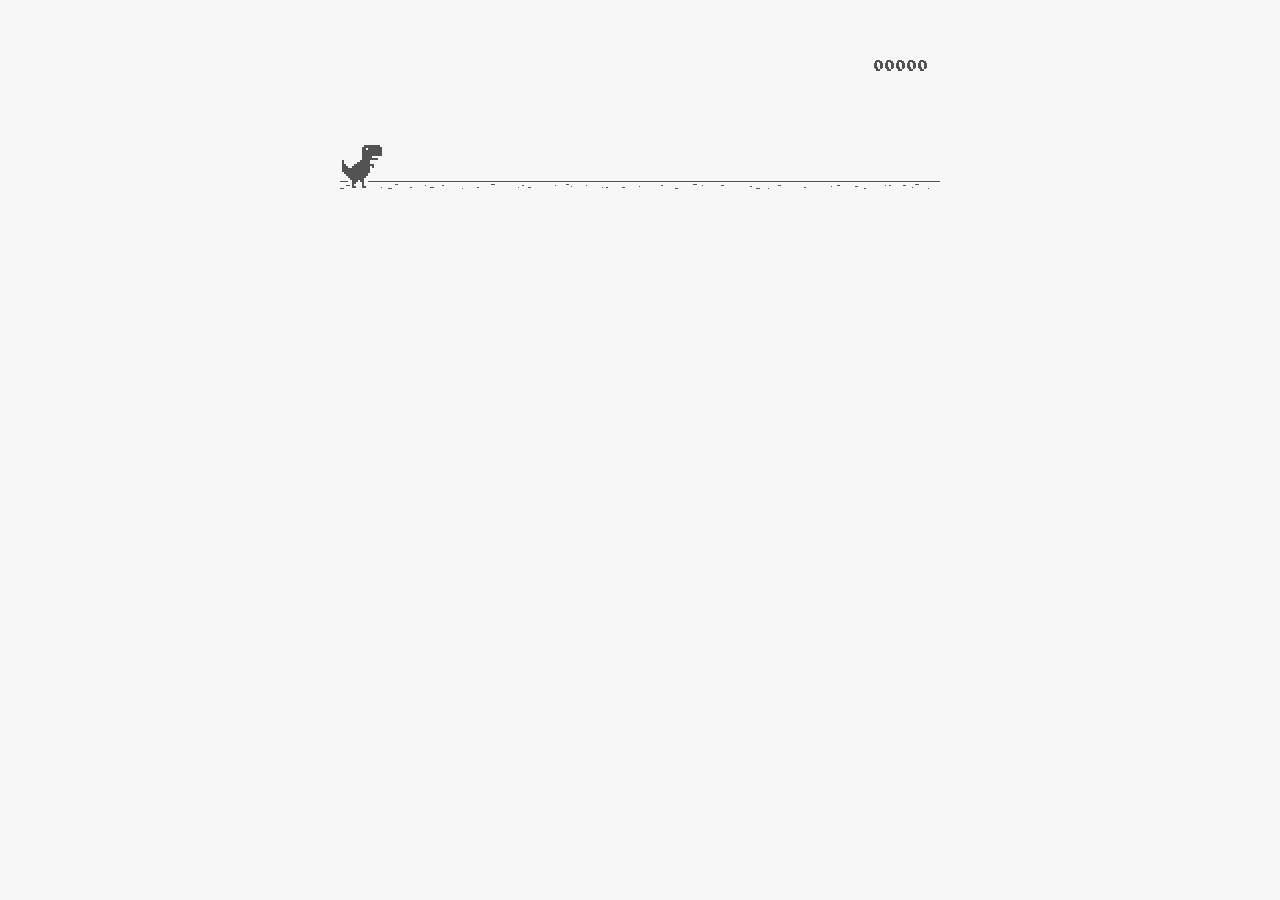
==== dino.html @ 9aa6f3ef "added dino" ====
<html>

<head>
    <title>T-Rex Game</title>
    <!--script type="text/javascript" src="a.js"></script-->
    <script type="text/javascript">
        function hideClass(name) {
            var myClasses = document.querySelectorAll(name),
                i = 0,
                l = myClasses.length;

            for (i; i < l; i++) {
                myClasses[i].style.display = 'none';
            }
        }
        // Copyright (c) 2014 The Chromium Authors. All rights reserved.
        // Use of this source code is governed by a BSD-style license that can be
        // found in the LICENSE file.
        (function () {
            'use strict';
            /**
            * T-Rex runner.
            * @param {string} outerContainerId Outer containing element id.
            * @param {object} opt_config
            * @constructor
            * @export
            */
            function Runner(outerContainerId, opt_config) {
                // Singleton
                if (Runner.instance_) {
                    return Runner.instance_;
                }
                Runner.instance_ = this;
                this.outerContainerEl = document.querySelector(outerContainerId);
                this.containerEl = null;
                this.detailsButton = this.outerContainerEl.querySelector('#details-button');
                this.config = opt_config || Runner.config;
                this.dimensions = Runner.defaultDimensions;
                this.canvas = null;
                this.canvasCtx = null;
                this.tRex = null;
                this.distanceMeter = null;
                this.distanceRan = 0;
                this.highestScore = 0;
                this.time = 0;
                this.runningTime = 0;
                this.msPerFrame = 1000 / FPS;
                this.currentSpeed = this.config.SPEED;
                this.obstacles = [];
                this.started = false;
                this.activated = false;
                this.crashed = false;
                this.paused = false;
                this.resizeTimerId_ = null;
                this.playCount = 0;
                // Sound FX.
                this.audioBuffer = null;
                this.soundFx = {};
                // Global web audio context for playing sounds.
                this.audioContext = null;
                // Images.
                this.images = {};
                this.imagesLoaded = 0;
                this.loadImages();
            }
            window['Runner'] = Runner;
            /**
            * Default game width.
            * @const
            */
            var DEFAULT_WIDTH = 600;
            /**
            * Frames per second.
            * @const
            */
            var FPS = 60;
            /** @const */
            var IS_HIDPI = window.devicePixelRatio > 1;
            /** @const */
            var IS_IOS =
                window.navigator.userAgent.indexOf('UIWebViewForStaticFileContent') > -1;
            /** @const */
            var IS_MOBILE = window.navigator.userAgent.indexOf('Mobi') > -1 || IS_IOS;
            /** @const */
            var IS_TOUCH_ENABLED = 'ontouchstart' in window;
            /**
            * Default game configuration.
            * @enum {number}
            */
            Runner.config = {
                ACCELERATION: 0.001,
                BG_CLOUD_SPEED: 0.2,
                BOTTOM_PAD: 10,
                CLEAR_TIME: 3000,
                CLOUD_FREQUENCY: 0.5,
                GAMEOVER_CLEAR_TIME: 750,
                GAP_COEFFICIENT: 0.6,
                GRAVITY: 0.6,
                INITIAL_JUMP_VELOCITY: 12,
                MAX_CLOUDS: 6,
                MAX_OBSTACLE_LENGTH: 3,
                MAX_SPEED: 12,
                MIN_JUMP_HEIGHT: 35,
                MOBILE_SPEED_COEFFICIENT: 1.2,
                RESOURCE_TEMPLATE_ID: 'audio-resources',
                SPEED: 6,
                SPEED_DROP_COEFFICIENT: 3
            };
            /**
            * Default dimensions.
            * @enum {string}
            */
            Runner.defaultDimensions = {
                WIDTH: DEFAULT_WIDTH,
                HEIGHT: 150
            };
            /**
            * CSS class names.
            * @enum {string}
            */
            Runner.classes = {
                CANVAS: 'runner-canvas',
                CONTAINER: 'runner-container',
                CRASHED: 'crashed',
                ICON: 'icon-offline',
                TOUCH_CONTROLLER: 'controller'
            };
            /**
            * Image source urls.
            * @enum {array.<object>}
            */
            Runner.imageSources = {
                LDPI: [
                    { name: 'CACTUS_LARGE', id: '1x-obstacle-large' },
                    { name: 'CACTUS_SMALL', id: '1x-obstacle-small' },
                    { name: 'CLOUD', id: '1x-cloud' },
                    { name: 'HORIZON', id: '1x-horizon' },
                    { name: 'RESTART', id: '1x-restart' },
                    { name: 'TEXT_SPRITE', id: '1x-text' },
                    { name: 'TREX', id: '1x-trex' }
                ],
                HDPI: [
                    { name: 'CACTUS_LARGE', id: '2x-obstacle-large' },
                    { name: 'CACTUS_SMALL', id: '2x-obstacle-small' },
                    { name: 'CLOUD', id: '2x-cloud' },
                    { name: 'HORIZON', id: '2x-horizon' },
                    { name: 'RESTART', id: '2x-restart' },
                    { name: 'TEXT_SPRITE', id: '2x-text' },
                    { name: 'TREX', id: '2x-trex' }
                ]
            };
            /**
            * Sound FX. Reference to the ID of the audio tag on interstitial page.
            * @enum {string}
            */
            Runner.sounds = {
                BUTTON_PRESS: 'offline-sound-press',
                HIT: 'offline-sound-hit',
                SCORE: 'offline-sound-reached'
            };
            /**
            * Key code mapping.
            * @enum {object}
            */
            Runner.keycodes = {
                JUMP: { '38': 1, '32': 1 }, // Up, spacebar
                DUCK: { '40': 1 }, // Down
                RESTART: { '13': 1 } // Enter
            };
            /**
            * Runner event names.
            * @enum {string}
            */
            Runner.events = {
                ANIM_END: 'webkitAnimationEnd',
                CLICK: 'click',
                KEYDOWN: 'keydown',
                KEYUP: 'keyup',
                MOUSEDOWN: 'mousedown',
                MOUSEUP: 'mouseup',
                RESIZE: 'resize',
                TOUCHEND: 'touchend',
                TOUCHSTART: 'touchstart',
                VISIBILITY: 'visibilitychange',
                BLUR: 'blur',
                FOCUS: 'focus',
                LOAD: 'load'
            };
            Runner.prototype = {
                /**
                * Setting individual settings for debugging.
                * @param {string} setting
                * @param {*} value
                */
                updateConfigSetting: function (setting, value) {
                    if (setting in this.config && value != undefined) {
                        this.config[setting] = value;
                        switch (setting) {
                            case 'GRAVITY':
                            case 'MIN_JUMP_HEIGHT':
                            case 'SPEED_DROP_COEFFICIENT':
                                this.tRex.config[setting] = value;
                                break;
                            case 'INITIAL_JUMP_VELOCITY':
                                this.tRex.setJumpVelocity(value);
                                break;
                            case 'SPEED':
                                this.setSpeed(value);
                                break;
                        }
                    }
                },
                /**
                * Load and cache the image assets from the page.
                */
                loadImages: function () {
                    var imageSources = IS_HIDPI ? Runner.imageSources.HDPI :
                        Runner.imageSources.LDPI;
                    var numImages = imageSources.length;
                    for (var i = numImages - 1; i >= 0; i--) {
                        var imgSource = imageSources[i];
                        this.images[imgSource.name] = document.getElementById(imgSource.id);
                    }
                    this.init();
                },
                /**
                * Load and decode base 64 encoded sounds.
                */
                loadSounds: function () {
                    if (!IS_IOS) {
                        this.audioContext = new AudioContext();
                        var resourceTemplate =
                            document.getElementById(this.config.RESOURCE_TEMPLATE_ID).content;
                        for (var sound in Runner.sounds) {
                            var soundSrc =
                                resourceTemplate.getElementById(Runner.sounds[sound]).src;
                            soundSrc = soundSrc.substr(soundSrc.indexOf(',') + 1);
                            var buffer = decodeBase64ToArrayBuffer(soundSrc);
                            // Async, so no guarantee of order in array.
                            this.audioContext.decodeAudioData(buffer, function (index, audioData) {
                                this.soundFx[index] = audioData;
                            }.bind(this, sound));
                        }
                    }
                },
                /**
                * Sets the game speed. Adjust the speed accordingly if on a smaller screen.
                * @param {number} opt_speed
                */
                setSpeed: function (opt_speed) {
                    var speed = opt_speed || this.currentSpeed;
                    // Reduce the speed on smaller mobile screens.
                    if (this.dimensions.WIDTH < DEFAULT_WIDTH) {
                        var mobileSpeed = speed * this.dimensions.WIDTH / DEFAULT_WIDTH *
                            this.config.MOBILE_SPEED_COEFFICIENT;
                        this.currentSpeed = mobileSpeed > speed ? speed : mobileSpeed;
                    } else if (opt_speed) {
                        this.currentSpeed = opt_speed;
                    }
                },
                /**
                * Game initialiser.
                */
                init: function () {
                    // Hide the static icon.
                    //document.querySelector('.' + Runner.classes.ICON).style.visibility = 'hidden';
                    this.adjustDimensions();
                    this.setSpeed();
                    this.containerEl = document.createElement('div');
                    this.containerEl.className = Runner.classes.CONTAINER;
                    // Player canvas container.
                    this.canvas = createCanvas(this.containerEl, this.dimensions.WIDTH,
                        this.dimensions.HEIGHT, Runner.classes.PLAYER);
                    this.canvasCtx = this.canvas.getContext('2d');
                    this.canvasCtx.fillStyle = '#f7f7f7';
                    this.canvasCtx.fill();
                    Runner.updateCanvasScaling(this.canvas);
                    // Horizon contains clouds, obstacles and the ground.
                    this.horizon = new Horizon(this.canvas, this.images, this.dimensions,
                        this.config.GAP_COEFFICIENT);
                    // Distance meter
                    this.distanceMeter = new DistanceMeter(this.canvas,
                        this.images.TEXT_SPRITE, this.dimensions.WIDTH);
                    // Draw t-rex
                    this.tRex = new Trex(this.canvas, this.images.TREX);
                    this.outerContainerEl.appendChild(this.containerEl);
                    if (IS_MOBILE) {
                        this.createTouchController();
                    }
                    this.startListening();
                    this.update();
                    window.addEventListener(Runner.events.RESIZE,
                        this.debounceResize.bind(this));
                },
                /**
                * Create the touch controller. A div that covers whole screen.
                */
                createTouchController: function () {
                    this.touchController = document.createElement('div');
                    this.touchController.className = Runner.classes.TOUCH_CONTROLLER;
                },
                /**
                * Debounce the resize event.
                */
                debounceResize: function () {
                    if (!this.resizeTimerId_) {
                        this.resizeTimerId_ =
                            setInterval(this.adjustDimensions.bind(this), 250);
                    }
                },
                /**
                * Adjust game space dimensions on resize.
                */
                adjustDimensions: function () {
                    clearInterval(this.resizeTimerId_);
                    this.resizeTimerId_ = null;
                    var boxStyles = window.getComputedStyle(this.outerContainerEl);
                    var padding = Number(boxStyles.paddingLeft.substr(0,
                        boxStyles.paddingLeft.length - 2));
                    this.dimensions.WIDTH = this.outerContainerEl.offsetWidth - padding * 2;
                    // Redraw the elements back onto the canvas.
                    if (this.canvas) {
                        this.canvas.width = this.dimensions.WIDTH;
                        this.canvas.height = this.dimensions.HEIGHT;
                        Runner.updateCanvasScaling(this.canvas);
                        this.distanceMeter.calcXPos(this.dimensions.WIDTH);
                        this.clearCanvas();
                        this.horizon.update(0, 0, true);
                        this.tRex.update(0);
                        // Outer container and distance meter.
                        if (this.activated || this.crashed) {
                            this.containerEl.style.width = this.dimensions.WIDTH + 'px';
                            this.containerEl.style.height = this.dimensions.HEIGHT + 'px';
                            this.distanceMeter.update(0, Math.ceil(this.distanceRan));
                            this.stop();
                        } else {
                            this.tRex.draw(0, 0);
                        }
                        // Game over panel.
                        if (this.crashed && this.gameOverPanel) {
                            this.gameOverPanel.updateDimensions(this.dimensions.WIDTH);
                            this.gameOverPanel.draw();
                        }
                    }
                },
                /**
                * Play the game intro.
                * Canvas container width expands out to the full width.
                */
                playIntro: function () {
                    if (!this.started && !this.crashed) {
                        this.playingIntro = true;
                        this.tRex.playingIntro = true;
                        // CSS animation definition.
                        var keyframes = '@-webkit-keyframes intro { ' +
                            'from { width:' + Trex.config.WIDTH + 'px }' +
                            'to { width: ' + this.dimensions.WIDTH + 'px }' +
                            '}';
                        document.styleSheets[0].insertRule(keyframes, 0);
                        this.containerEl.addEventListener(Runner.events.ANIM_END,
                            this.startGame.bind(this));
                        this.containerEl.style.webkitAnimation = 'intro .4s ease-out 1 both';
                        this.containerEl.style.width = this.dimensions.WIDTH + 'px';
                        if (this.touchController) {
                            this.outerContainerEl.appendChild(this.touchController);
                        }
                        this.activated = true;
                        this.started = true;
                    } else if (this.crashed) {
                        this.restart();
                    }
                },
                /**
                * Update the game status to started.
                */
                startGame: function () {
                    this.runningTime = 0;
                    this.playingIntro = false;
                    this.tRex.playingIntro = false;
                    this.containerEl.style.webkitAnimation = '';
                    this.playCount++;
                    // Handle tabbing off the page. Pause the current game.
                    window.addEventListener(Runner.events.VISIBILITY,
                        this.onVisibilityChange.bind(this));
                    window.addEventListener(Runner.events.BLUR,
                        this.onVisibilityChange.bind(this));
                    window.addEventListener(Runner.events.FOCUS,
                        this.onVisibilityChange.bind(this));
                },
                clearCanvas: function () {
                    this.canvasCtx.clearRect(0, 0, this.dimensions.WIDTH,
                        this.dimensions.HEIGHT);
                },
                /**
                * Update the game frame.
                */
                update: function () {
                    this.drawPending = false;
                    var now = getTimeStamp();
                    var deltaTime = now - (this.time || now);
                    this.time = now;
                    if (this.activated) {
                        this.clearCanvas();
                        if (this.tRex.jumping) {
                            this.tRex.updateJump(deltaTime, this.config);
                        }
                        this.runningTime += deltaTime;
                        var hasObstacles = this.runningTime > this.config.CLEAR_TIME;
                        // First jump triggers the intro.
                        if (this.tRex.jumpCount == 1 && !this.playingIntro) {
                            this.playIntro();
                        }
                        // The horizon doesn't move until the intro is over.
                        if (this.playingIntro) {
                            this.horizon.update(0, this.currentSpeed, hasObstacles);
                        } else {
                            deltaTime = !this.started ? 0 : deltaTime;
                            this.horizon.update(deltaTime, this.currentSpeed, hasObstacles);
                        }
                        // Check for collisions.
                        var collision = hasObstacles &&
                            checkForCollision(this.horizon.obstacles[0], this.tRex);
                        if (!collision) {
                            this.distanceRan += this.currentSpeed * deltaTime / this.msPerFrame;
                            if (this.currentSpeed < this.config.MAX_SPEED) {
                                this.currentSpeed += this.config.ACCELERATION;
                            }
                        } else {
                            this.gameOver();
                        }
                        if (this.distanceMeter.getActualDistance(this.distanceRan) >
                            this.distanceMeter.maxScore) {
                            this.distanceRan = 0;
                        }
                        var playAcheivementSound = this.distanceMeter.update(deltaTime,
                            Math.ceil(this.distanceRan));
                        if (playAcheivementSound) {
                            this.playSound(this.soundFx.SCORE);
                        }
                    }
                    if (!this.crashed) {
                        this.tRex.update(deltaTime);
                        this.raq();
                    }
                },
                /**
                * Event handler.
                */
                handleEvent: function (e) {
                    return (function (evtType, events) {
                        switch (evtType) {
                            case events.KEYDOWN:
                            case events.TOUCHSTART:
                            case events.MOUSEDOWN:
                                this.onKeyDown(e);
                                break;
                            case events.KEYUP:
                            case events.TOUCHEND:
                            case events.MOUSEUP:
                                this.onKeyUp(e);
                                break;
                        }
                    }.bind(this))(e.type, Runner.events);
                },
                /**
                * Bind relevant key / mouse / touch listeners.
                */
                startListening: function () {
                    // Keys.
                    document.addEventListener(Runner.events.KEYDOWN, this);
                    document.addEventListener(Runner.events.KEYUP, this);
                    if (IS_MOBILE) {
                        // Mobile only touch devices.
                        this.touchController.addEventListener(Runner.events.TOUCHSTART, this);
                        this.touchController.addEventListener(Runner.events.TOUCHEND, this);
                        this.containerEl.addEventListener(Runner.events.TOUCHSTART, this);
                    } else {
                        // Mouse.
                        document.addEventListener(Runner.events.MOUSEDOWN, this);
                        document.addEventListener(Runner.events.MOUSEUP, this);
                    }
                },
                /**
                * Remove all listeners.
                */
                stopListening: function () {
                    document.removeEventListener(Runner.events.KEYDOWN, this);
                    document.removeEventListener(Runner.events.KEYUP, this);
                    if (IS_MOBILE) {
                        this.touchController.removeEventListener(Runner.events.TOUCHSTART, this);
                        this.touchController.removeEventListener(Runner.events.TOUCHEND, this);
                        this.containerEl.removeEventListener(Runner.events.TOUCHSTART, this);
                    } else {
                        document.removeEventListener(Runner.events.MOUSEDOWN, this);
                        document.removeEventListener(Runner.events.MOUSEUP, this);
                    }
                },
                /**
                * Process keydown.
                * @param {Event} e
                */
                onKeyDown: function (e) {
                    if (e.target != this.detailsButton) {
                        if (!this.crashed && (Runner.keycodes.JUMP[String(e.keyCode)] ||
                            e.type == Runner.events.TOUCHSTART)) {
                            if (!this.activated) {
                                this.loadSounds();
                                this.activated = true;
                            }
                            if (!this.tRex.jumping) {
                                this.playSound(this.soundFx.BUTTON_PRESS);
                                this.tRex.startJump();
                            }
                        }
                        if (this.crashed && e.type == Runner.events.TOUCHSTART &&
                            e.currentTarget == this.containerEl) {
                            this.restart();
                        }
                    }
                    // Speed drop, activated only when jump key is not pressed.
                    if (Runner.keycodes.DUCK[e.keyCode] && this.tRex.jumping) {
                        e.preventDefault();
                        this.tRex.setSpeedDrop();
                    }
                },
                /**
                * Process key up.
                * @param {Event} e
                */
                onKeyUp: function (e) {
                    var keyCode = String(e.keyCode);
                    var isjumpKey = Runner.keycodes.JUMP[keyCode] ||
                        e.type == Runner.events.TOUCHEND ||
                        e.type == Runner.events.MOUSEDOWN;
                    if (this.isRunning() && isjumpKey) {
                        this.tRex.endJump();
                    } else if (Runner.keycodes.DUCK[keyCode]) {
                        this.tRex.speedDrop = false;
                    } else if (this.crashed) {
                        // Check that enough time has elapsed before allowing jump key to restart.
                        var deltaTime = getTimeStamp() - this.time;
                        if (Runner.keycodes.RESTART[keyCode] ||
                            (e.type == Runner.events.MOUSEUP && e.target == this.canvas) ||
                            (deltaTime >= this.config.GAMEOVER_CLEAR_TIME &&
                                Runner.keycodes.JUMP[keyCode])) {
                            this.restart();
                        }
                    } else if (this.paused && isjumpKey) {
                        this.play();
                    }
                },
                /**
                * RequestAnimationFrame wrapper.
                */
                raq: function () {
                    if (!this.drawPending) {
                        this.drawPending = true;
                        this.raqId = requestAnimationFrame(this.update.bind(this));
                    }
                },
                /**
                * Whether the game is running.
                * @return {boolean}
                */
                isRunning: function () {
                    return !!this.raqId;
                },
                /**
                * Game over state.
                */
                gameOver: function () {
                    this.playSound(this.soundFx.HIT);
                    vibrate(200);
                    this.stop();
                    this.crashed = true;
                    this.distanceMeter.acheivement = false;
                    this.tRex.update(100, Trex.status.CRASHED);
                    // Game over panel.
                    if (!this.gameOverPanel) {
                        this.gameOverPanel = new GameOverPanel(this.canvas,
                            this.images.TEXT_SPRITE, this.images.RESTART,
                            this.dimensions);
                    } else {
                        this.gameOverPanel.draw();
                    }
                    // Update the high score.
                    if (this.distanceRan > this.highestScore) {
                        this.highestScore = Math.ceil(this.distanceRan);
                        this.distanceMeter.setHighScore(this.highestScore);
                    }
                    // Reset the time clock.
                    this.time = getTimeStamp();
                },
                stop: function () {
                    this.activated = false;
                    this.paused = true;
                    cancelAnimationFrame(this.raqId);
                    this.raqId = 0;
                },
                play: function () {
                    if (!this.crashed) {
                        this.activated = true;
                        this.paused = false;
                        this.tRex.update(0, Trex.status.RUNNING);
                        this.time = getTimeStamp();
                        this.update();
                    }
                },
                restart: function () {
                    if (!this.raqId) {
                        this.playCount++;
                        this.runningTime = 0;
                        this.activated = true;
                        this.crashed = false;
                        this.distanceRan = 0;
                        this.setSpeed(this.config.SPEED);
                        this.time = getTimeStamp();
                        this.containerEl.classList.remove(Runner.classes.CRASHED);
                        this.clearCanvas();
                        this.distanceMeter.reset(this.highestScore);
                        this.horizon.reset();
                        this.tRex.reset();
                        this.playSound(this.soundFx.BUTTON_PRESS);
                        this.update();
                    }
                },
                /**
                * Pause the game if the tab is not in focus.
                */
                onVisibilityChange: function (e) {
                    if (document.hidden || document.webkitHidden || e.type == 'blur') {
                        this.stop();
                    } else {
                        this.play();
                    }
                },
                /**
                * Play a sound.
                * @param {SoundBuffer} soundBuffer
                */
                playSound: function (soundBuffer) {
                    if (soundBuffer) {
                        var sourceNode = this.audioContext.createBufferSource();
                        sourceNode.buffer = soundBuffer;
                        sourceNode.connect(this.audioContext.destination);
                        sourceNode.start(0);
                    }
                }
            };
            /**
            * Updates the canvas size taking into
            * account the backing store pixel ratio and
            * the device pixel ratio.
            *
            * See article by Paul Lewis:
            * https://www.html5rocks.com/en/tutorials/canvas/hidpi/
            *
            * @param {HTMLCanvasElement} canvas
            * @param {number} opt_width
            * @param {number} opt_height
            * @return {boolean} Whether the canvas was scaled.
            */
            Runner.updateCanvasScaling = function (canvas, opt_width, opt_height) {
                var context = canvas.getContext('2d');
                // Query the various pixel ratios
                var devicePixelRatio = Math.floor(window.devicePixelRatio) || 1;
                var backingStoreRatio = Math.floor(context.webkitBackingStorePixelRatio) || 1;
                var ratio = devicePixelRatio / backingStoreRatio;
                // Upscale the canvas if the two ratios don't match
                if (devicePixelRatio !== backingStoreRatio) {
                    var oldWidth = opt_width || canvas.width;
                    var oldHeight = opt_height || canvas.height;
                    canvas.width = oldWidth * ratio;
                    canvas.height = oldHeight * ratio;
                    canvas.style.width = oldWidth + 'px';
                    canvas.style.height = oldHeight + 'px';
                    // Scale the context to counter the fact that we've manually scaled
                    // our canvas element.
                    context.scale(ratio, ratio);
                    return true;
                }
                return false;
            };
            /**
            * Get random number.
            * @param {number} min
            * @param {number} max
            * @param {number}
            */
            function getRandomNum(min, max) {
                return Math.floor(Math.random() * (max - min + 1)) + min;
            }
            /**
            * Vibrate on mobile devices.
            * @param {number} duration Duration of the vibration in milliseconds.
            */
            function vibrate(duration) {
                if (IS_MOBILE && window.navigator.vibrate) {
                    window.navigator.vibrate(duration);
                }
            }
            /**
            * Create canvas element.
            * @param {HTMLElement} container Element to append canvas to.
            * @param {number} width
            * @param {number} height
            * @param {string} opt_classname
            * @return {HTMLCanvasElement}
            */
            function createCanvas(container, width, height, opt_classname) {
                var canvas = document.createElement('canvas');
                canvas.className = opt_classname ? Runner.classes.CANVAS + ' ' +
                    opt_classname : Runner.classes.CANVAS;
                canvas.width = width;
                canvas.height = height;
                container.appendChild(canvas);
                return canvas;
            }
            /**
            * Decodes the base 64 audio to ArrayBuffer used by Web Audio.
            * @param {string} base64String
            */
            function decodeBase64ToArrayBuffer(base64String) {
                var len = (base64String.length / 4) * 3;
                var str = atob(base64String);
                var arrayBuffer = new ArrayBuffer(len);
                var bytes = new Uint8Array(arrayBuffer);
                for (var i = 0; i < len; i++) {
                    bytes[i] = str.charCodeAt(i);
                }
                return bytes.buffer;
            }
            /**
            * Return the current timestamp.
            * @return {number}
            */
            function getTimeStamp() {
                return IS_IOS ? new Date().getTime() : performance.now();
            }
            //******************************************************************************
            /**
            * Game over panel.
            * @param {!HTMLCanvasElement} canvas
            * @param {!HTMLImage} textSprite
            * @param {!HTMLImage} restartImg
            * @param {!Object} dimensions Canvas dimensions.
            * @constructor
            */
            function GameOverPanel(canvas, textSprite, restartImg, dimensions) {
                this.canvas = canvas;
                this.canvasCtx = canvas.getContext('2d');
                this.canvasDimensions = dimensions;
                this.textSprite = textSprite;
                this.restartImg = restartImg;
                this.draw();
            };
            /**
            * Dimensions used in the panel.
            * @enum {number}
            */
            GameOverPanel.dimensions = {
                TEXT_X: 0,
                TEXT_Y: 13,
                TEXT_WIDTH: 191,
                TEXT_HEIGHT: 11,
                RESTART_WIDTH: 36,
                RESTART_HEIGHT: 32
            };
            GameOverPanel.prototype = {
                /**
                * Update the panel dimensions.
                * @param {number} width New canvas width.
                * @param {number} opt_height Optional new canvas height.
                */
                updateDimensions: function (width, opt_height) {
                    this.canvasDimensions.WIDTH = width;
                    if (opt_height) {
                        this.canvasDimensions.HEIGHT = opt_height;
                    }
                },
                /**
                * Draw the panel.
                */
                draw: function () {
                    var dimensions = GameOverPanel.dimensions;
                    var centerX = this.canvasDimensions.WIDTH / 2;
                    // Game over text.
                    var textSourceX = dimensions.TEXT_X;
                    var textSourceY = dimensions.TEXT_Y;
                    var textSourceWidth = dimensions.TEXT_WIDTH;
                    var textSourceHeight = dimensions.TEXT_HEIGHT;
                    var textTargetX = Math.round(centerX - (dimensions.TEXT_WIDTH / 2));
                    var textTargetY = Math.round((this.canvasDimensions.HEIGHT - 25) / 3);
                    var textTargetWidth = dimensions.TEXT_WIDTH;
                    var textTargetHeight = dimensions.TEXT_HEIGHT;
                    var restartSourceWidth = dimensions.RESTART_WIDTH;
                    var restartSourceHeight = dimensions.RESTART_HEIGHT;
                    var restartTargetX = centerX - (dimensions.RESTART_WIDTH / 2);
                    var restartTargetY = this.canvasDimensions.HEIGHT / 2;
                    if (IS_HIDPI) {
                        textSourceY *= 2;
                        textSourceX *= 2;
                        textSourceWidth *= 2;
                        textSourceHeight *= 2;
                        restartSourceWidth *= 2;
                        restartSourceHeight *= 2;
                    }
                    // Game over text from sprite.
                    this.canvasCtx.drawImage(this.textSprite,
                        textSourceX, textSourceY, textSourceWidth, textSourceHeight,
                        textTargetX, textTargetY, textTargetWidth, textTargetHeight);
                    // Restart button.
                    this.canvasCtx.drawImage(this.restartImg, 0, 0,
                        restartSourceWidth, restartSourceHeight,
                        restartTargetX, restartTargetY, dimensions.RESTART_WIDTH,
                        dimensions.RESTART_HEIGHT);
                }
            };
            //******************************************************************************
            /**
            * Check for a collision.
            * @param {!Obstacle} obstacle
            * @param {!Trex} tRex T-rex object.
            * @param {HTMLCanvasContext} opt_canvasCtx Optional canvas context for drawing
            * collision boxes.
            * @return {Array.<CollisionBox>}
            */
            function checkForCollision(obstacle, tRex, opt_canvasCtx) {
                var obstacleBoxXPos = Runner.defaultDimensions.WIDTH + obstacle.xPos;
                // Adjustments are made to the bounding box as there is a 1 pixel white
                // border around the t-rex and obstacles.
                var tRexBox = new CollisionBox(
                    tRex.xPos + 1,
                    tRex.yPos + 1,
                    tRex.config.WIDTH - 2,
                    tRex.config.HEIGHT - 2);
                var obstacleBox = new CollisionBox(
                    obstacle.xPos + 1,
                    obstacle.yPos + 1,
                    obstacle.typeConfig.width * obstacle.size - 2,
                    obstacle.typeConfig.height - 2);
                // Debug outer box
                if (opt_canvasCtx) {
                    drawCollisionBoxes(opt_canvasCtx, tRexBox, obstacleBox);
                }
                // Simple outer bounds check.
                if (boxCompare(tRexBox, obstacleBox)) {
                    var collisionBoxes = obstacle.collisionBoxes;
                    var tRexCollisionBoxes = Trex.collisionBoxes;
                    // Detailed axis aligned box check.
                    for (var t = 0; t < tRexCollisionBoxes.length; t++) {
                        for (var i = 0; i < collisionBoxes.length; i++) {
                            // Adjust the box to actual positions.
                            var adjTrexBox =
                                createAdjustedCollisionBox(tRexCollisionBoxes[t], tRexBox);
                            var adjObstacleBox =
                                createAdjustedCollisionBox(collisionBoxes[i], obstacleBox);
                            var crashed = boxCompare(adjTrexBox, adjObstacleBox);
                            // Draw boxes for debug.
                            if (opt_canvasCtx) {
                                drawCollisionBoxes(opt_canvasCtx, adjTrexBox, adjObstacleBox);
                            }
                            if (crashed) {
                                return [adjTrexBox, adjObstacleBox];
                            }
                        }
                    }
                }
                return false;
            };
            /**
            * Adjust the collision box.
            * @param {!CollisionBox} box The original box.
            * @param {!CollisionBox} adjustment Adjustment box.
            * @return {CollisionBox} The adjusted collision box object.
            */
            function createAdjustedCollisionBox(box, adjustment) {
                return new CollisionBox(
                    box.x + adjustment.x,
                    box.y + adjustment.y,
                    box.width,
                    box.height);
            };
            /**
            * Draw the collision boxes for debug.
            */
            function drawCollisionBoxes(canvasCtx, tRexBox, obstacleBox) {
                canvasCtx.save();
                canvasCtx.strokeStyle = '#f00';
                canvasCtx.strokeRect(tRexBox.x, tRexBox.y,
                    tRexBox.width, tRexBox.height);
                canvasCtx.strokeStyle = '#0f0';
                canvasCtx.strokeRect(obstacleBox.x, obstacleBox.y,
                    obstacleBox.width, obstacleBox.height);
                canvasCtx.restore();
            };
            /**
            * Compare two collision boxes for a collision.
            * @param {CollisionBox} tRexBox
            * @param {CollisionBox} obstacleBox
            * @return {boolean} Whether the boxes intersected.
            */
            function boxCompare(tRexBox, obstacleBox) {
                var crashed = false;
                var tRexBoxX = tRexBox.x;
                var tRexBoxY = tRexBox.y;
                var obstacleBoxX = obstacleBox.x;
                var obstacleBoxY = obstacleBox.y;
                // Axis-Aligned Bounding Box method.
                if (tRexBox.x < obstacleBoxX + obstacleBox.width &&
                    tRexBox.x + tRexBox.width > obstacleBoxX &&
                    tRexBox.y < obstacleBox.y + obstacleBox.height &&
                    tRexBox.height + tRexBox.y > obstacleBox.y) {
                    crashed = true;
                }
                return crashed;
            };
            //******************************************************************************
            /**
            * Collision box object.
            * @param {number} x X position.
            * @param {number} y Y Position.
            * @param {number} w Width.
            * @param {number} h Height.
            */
            function CollisionBox(x, y, w, h) {
                this.x = x;
                this.y = y;
                this.width = w;
                this.height = h;
            };
            //******************************************************************************
            /**
            * Obstacle.
            * @param {HTMLCanvasCtx} canvasCtx
            * @param {Obstacle.type} type
            * @param {image} obstacleImg Image sprite.
            * @param {Object} dimensions
            * @param {number} gapCoefficient Mutipler in determining the gap.
            * @param {number} speed
            */
            function Obstacle(canvasCtx, type, obstacleImg, dimensions,
                gapCoefficient, speed) {
                this.canvasCtx = canvasCtx;
                this.image = obstacleImg;
                this.typeConfig = type;
                this.gapCoefficient = gapCoefficient;
                this.size = getRandomNum(1, Obstacle.MAX_OBSTACLE_LENGTH);
                this.dimensions = dimensions;
                this.remove = false;
                this.xPos = 0;
                this.yPos = this.typeConfig.yPos;
                this.width = 0;
                this.collisionBoxes = [];
                this.gap = 0;
                this.init(speed);
            };
            /**
            * Coefficient for calculating the maximum gap.
            * @const
            */
            Obstacle.MAX_GAP_COEFFICIENT = 1.5;
            /**
            * Maximum obstacle grouping count.
            * @const
            */
            Obstacle.MAX_OBSTACLE_LENGTH = 3,
                Obstacle.prototype = {
                    /**
                    * Initialise the DOM for the obstacle.
                    * @param {number} speed
                    */
                    init: function (speed) {
                        this.cloneCollisionBoxes();
                        // Only allow sizing if we're at the right speed.
                        if (this.size > 1 && this.typeConfig.multipleSpeed > speed) {
                            this.size = 1;
                        }
                        this.width = this.typeConfig.width * this.size;
                        this.xPos = this.dimensions.WIDTH - this.width;
                        this.draw();
                        // Make collision box adjustments,
                        // Central box is adjusted to the size as one box.
                        // ____ ______ ________
                        // _| |-| _| |-| _| |-|
                        // | |<->| | | |<--->| | | |<----->| |
                        // | | 1 | | | | 2 | | | | 3 | |
                        // |_|___|_| |_|_____|_| |_|_______|_|
                        //
                        if (this.size > 1) {
                            this.collisionBoxes[1].width = this.width - this.collisionBoxes[0].width -
                                this.collisionBoxes[2].width;
                            this.collisionBoxes[2].x = this.width - this.collisionBoxes[2].width;
                        }
                        this.gap = this.getGap(this.gapCoefficient, speed);
                    },
                    /**
                    * Draw and crop based on size.
                    */
                    draw: function () {
                        var sourceWidth = this.typeConfig.width;
                        var sourceHeight = this.typeConfig.height;
                        if (IS_HIDPI) {
                            sourceWidth = sourceWidth * 2;
                            sourceHeight = sourceHeight * 2;
                        }
                        // Sprite
                        var sourceX = (sourceWidth * this.size) * (0.5 * (this.size - 1));
                        this.canvasCtx.drawImage(this.image,
                            sourceX, 0,
                            sourceWidth * this.size, sourceHeight,
                            this.xPos, this.yPos,
                            this.typeConfig.width * this.size, this.typeConfig.height);
                    },
                    /**
                    * Obstacle frame update.
                    * @param {number} deltaTime
                    * @param {number} speed
                    */
                    update: function (deltaTime, speed) {
                        if (!this.remove) {
                            this.xPos -= Math.floor((speed * FPS / 1000) * deltaTime);
                            this.draw();
                            if (!this.isVisible()) {
                                this.remove = true;
                            }
                        }
                    },
                    /**
                    * Calculate a random gap size.
                    * - Minimum gap gets wider as speed increses
                    * @param {number} gapCoefficient
                    * @param {number} speed
                    * @return {number} The gap size.
                    */
                    getGap: function (gapCoefficient, speed) {
                        var minGap = Math.round(this.width * speed +
                            this.typeConfig.minGap * gapCoefficient);
                        var maxGap = Math.round(minGap * Obstacle.MAX_GAP_COEFFICIENT);
                        return getRandomNum(minGap, maxGap);
                    },
                    /**
                    * Check if obstacle is visible.
                    * @return {boolean} Whether the obstacle is in the game area.
                    */
                    isVisible: function () {
                        return this.xPos + this.width > 0;
                    },
                    /**
                    * Make a copy of the collision boxes, since these will change based on
                    * obstacle type and size.
                    */
                    cloneCollisionBoxes: function () {
                        var collisionBoxes = this.typeConfig.collisionBoxes;
                        for (var i = collisionBoxes.length - 1; i >= 0; i--) {
                            this.collisionBoxes[i] = new CollisionBox(collisionBoxes[i].x,
                                collisionBoxes[i].y, collisionBoxes[i].width,
                                collisionBoxes[i].height);
                        }
                    }
                };
            /**
            * Obstacle definitions.
            * minGap: minimum pixel space betweeen obstacles.
            * multipleSpeed: Speed at which multiples are allowed.
            */
            Obstacle.types = [
                {
                    type: 'CACTUS_SMALL',
                    className: ' cactus cactus-small ',
                    width: 17,
                    height: 35,
                    yPos: 105,
                    multipleSpeed: 3,
                    minGap: 120,
                    collisionBoxes: [
                        new CollisionBox(0, 7, 5, 27),
                        new CollisionBox(4, 0, 6, 34),
                        new CollisionBox(10, 4, 7, 14)
                    ]
                },
                {
                    type: 'CACTUS_LARGE',
                    className: ' cactus cactus-large ',
                    width: 25,
                    height: 50,
                    yPos: 90,
                    multipleSpeed: 6,
                    minGap: 120,
                    collisionBoxes: [
                        new CollisionBox(0, 12, 7, 38),
                        new CollisionBox(8, 0, 7, 49),
                        new CollisionBox(13, 10, 10, 38)
                    ]
                }
            ];
            //******************************************************************************
            /**
            * T-rex game character.
            * @param {HTMLCanvas} canvas
            * @param {HTMLImage} image Character image.
            * @constructor
            */
            function Trex(canvas, image) {
                this.canvas = canvas;
                this.canvasCtx = canvas.getContext('2d');
                this.image = image;
                this.xPos = 0;
                this.yPos = 0;
                // Position when on the ground.
                this.groundYPos = 0;
                this.currentFrame = 0;
                this.currentAnimFrames = [];
                this.blinkDelay = 0;
                this.animStartTime = 0;
                this.timer = 0;
                this.msPerFrame = 1000 / FPS;
                this.config = Trex.config;
                // Current status.
                this.status = Trex.status.WAITING;
                this.jumping = false;
                this.jumpVelocity = 0;
                this.reachedMinHeight = false;
                this.speedDrop = false;
                this.jumpCount = 0;
                this.jumpspotX = 0;
                this.init();
            };
            /**
            * T-rex player config.
            * @enum {number}
            */
            Trex.config = {
                DROP_VELOCITY: -5,
                GRAVITY: 0.6,
                HEIGHT: 47,
                INIITAL_JUMP_VELOCITY: -10,
                INTRO_DURATION: 1500,
                MAX_JUMP_HEIGHT: 30,
                MIN_JUMP_HEIGHT: 30,
                SPEED_DROP_COEFFICIENT: 3,
                SPRITE_WIDTH: 262,
                START_X_POS: 50,
                WIDTH: 44
            };
            /**
            * Used in collision detection.
            * @type {Array.<CollisionBox>}
            */
            Trex.collisionBoxes = [
                new CollisionBox(1, -1, 30, 26),
                new CollisionBox(32, 0, 8, 16),
                new CollisionBox(10, 35, 14, 8),
                new CollisionBox(1, 24, 29, 5),
                new CollisionBox(5, 30, 21, 4),
                new CollisionBox(9, 34, 15, 4)
            ];
            /**
            * Animation states.
            * @enum {string}
            */
            Trex.status = {
                CRASHED: 'CRASHED',
                JUMPING: 'JUMPING',
                RUNNING: 'RUNNING',
                WAITING: 'WAITING'
            };
            /**
            * Blinking coefficient.
            * @const
            */
            Trex.BLINK_TIMING = 7000;
            /**
            * Animation config for different states.
            * @enum {object}
            */
            Trex.animFrames = {
                WAITING: {
                    frames: [44, 0],
                    msPerFrame: 1000 / 3
                },
                RUNNING: {
                    frames: [88, 132],
                    msPerFrame: 1000 / 12
                },
                CRASHED: {
                    frames: [220],
                    msPerFrame: 1000 / 60
                },
                JUMPING: {
                    frames: [0],
                    msPerFrame: 1000 / 60
                }
            };
            Trex.prototype = {
                /**
                * T-rex player initaliser.
                * Sets the t-rex to blink at random intervals.
                */
                init: function () {
                    this.blinkDelay = this.setBlinkDelay();
                    this.groundYPos = Runner.defaultDimensions.HEIGHT - this.config.HEIGHT -
                        Runner.config.BOTTOM_PAD;
                    this.yPos = this.groundYPos;
                    this.minJumpHeight = this.groundYPos - this.config.MIN_JUMP_HEIGHT;
                    this.draw(0, 0);
                    this.update(0, Trex.status.WAITING);
                },
                /**
                * Setter for the jump velocity.
                * The approriate drop velocity is also set.
                */
                setJumpVelocity: function (setting) {
                    this.config.INIITAL_JUMP_VELOCITY = -setting;
                    this.config.DROP_VELOCITY = -setting / 2;
                },
                /**
                * Set the animation status.
                * @param {!number} deltaTime
                * @param {Trex.status} status Optional status to switch to.
                */
                update: function (deltaTime, opt_status) {
                    this.timer += deltaTime;
                    // Update the status.
                    if (opt_status) {
                        this.status = opt_status;
                        this.currentFrame = 0;
                        this.msPerFrame = Trex.animFrames[opt_status].msPerFrame;
                        this.currentAnimFrames = Trex.animFrames[opt_status].frames;
                        if (opt_status == Trex.status.WAITING) {
                            this.animStartTime = getTimeStamp();
                            this.setBlinkDelay();
                        }
                    }
                    // Game intro animation, T-rex moves in from the left.
                    if (this.playingIntro && this.xPos < this.config.START_X_POS) {
                        this.xPos += Math.round((this.config.START_X_POS /
                            this.config.INTRO_DURATION) * deltaTime);
                    }
                    if (this.status == Trex.status.WAITING) {
                        this.blink(getTimeStamp());
                    } else {
                        this.draw(this.currentAnimFrames[this.currentFrame], 0);
                    }
                    // Update the frame position.
                    if (this.timer >= this.msPerFrame) {
                        this.currentFrame = this.currentFrame ==
                            this.currentAnimFrames.length - 1 ? 0 : this.currentFrame + 1;
                        this.timer = 0;
                    }
                },
                /**
                * Draw the t-rex to a particular position.
                * @param {number} x
                * @param {number} y
                */
                draw: function (x, y) {
                    var sourceX = x;
                    var sourceY = y;
                    var sourceWidth = this.config.WIDTH;
                    var sourceHeight = this.config.HEIGHT;
                    if (IS_HIDPI) {
                        sourceX *= 2;
                        sourceY *= 2;
                        sourceWidth *= 2;
                        sourceHeight *= 2;
                    }
                    this.canvasCtx.drawImage(this.image, sourceX, sourceY,
                        sourceWidth, sourceHeight,
                        this.xPos, this.yPos,
                        this.config.WIDTH, this.config.HEIGHT);
                },
                /**
                * Sets a random time for the blink to happen.
                */
                setBlinkDelay: function () {
                    this.blinkDelay = Math.ceil(Math.random() * Trex.BLINK_TIMING);
                },
                /**
                * Make t-rex blink at random intervals.
                * @param {number} time Current time in milliseconds.
                */
                blink: function (time) {
                    var deltaTime = time - this.animStartTime;
                    if (deltaTime >= this.blinkDelay) {
                        this.draw(this.currentAnimFrames[this.currentFrame], 0);
                        if (this.currentFrame == 1) {
                            // Set new random delay to blink.
                            this.setBlinkDelay();
                            this.animStartTime = time;
                        }
                    }
                },
                /**
                * Initialise a jump.
                */
                startJump: function () {
                    if (!this.jumping) {
                        this.update(0, Trex.status.JUMPING);
                        this.jumpVelocity = this.config.INIITAL_JUMP_VELOCITY;
                        this.jumping = true;
                        this.reachedMinHeight = false;
                        this.speedDrop = false;
                    }
                },
                /**
                * Jump is complete, falling down.
                */
                endJump: function () {
                    if (this.reachedMinHeight &&
                        this.jumpVelocity < this.config.DROP_VELOCITY) {
                        this.jumpVelocity = this.config.DROP_VELOCITY;
                    }
                },
                /**
                * Update frame for a jump.
                * @param {number} deltaTime
                */
                updateJump: function (deltaTime) {
                    var msPerFrame = Trex.animFrames[this.status].msPerFrame;
                    var framesElapsed = deltaTime / msPerFrame;
                    // Speed drop makes Trex fall faster.
                    if (this.speedDrop) {
                        this.yPos += Math.round(this.jumpVelocity *
                            this.config.SPEED_DROP_COEFFICIENT * framesElapsed);
                    } else {
                        this.yPos += Math.round(this.jumpVelocity * framesElapsed);
                    }
                    this.jumpVelocity += this.config.GRAVITY * framesElapsed;
                    // Minimum height has been reached.
                    if (this.yPos < this.minJumpHeight || this.speedDrop) {
                        this.reachedMinHeight = true;
                    }
                    // Reached max height
                    if (this.yPos < this.config.MAX_JUMP_HEIGHT || this.speedDrop) {
                        this.endJump();
                    }
                    // Back down at ground level. Jump completed.
                    if (this.yPos > this.groundYPos) {
                        this.reset();
                        this.jumpCount++;
                    }
                    this.update(deltaTime);
                },
                /**
                * Set the speed drop. Immediately cancels the current jump.
                */
                setSpeedDrop: function () {
                    this.speedDrop = true;
                    this.jumpVelocity = 1;
                },
                /**
                * Reset the t-rex to running at start of game.
                */
                reset: function () {
                    this.yPos = this.groundYPos;
                    this.jumpVelocity = 0;
                    this.jumping = false;
                    this.update(0, Trex.status.RUNNING);
                    this.midair = false;
                    this.speedDrop = false;
                    this.jumpCount = 0;
                }
            };
            //******************************************************************************
            /**
            * Handles displaying the distance meter.
            * @param {!HTMLCanvasElement} canvas
            * @param {!HTMLImage} spriteSheet Image sprite.
            * @param {number} canvasWidth
            * @constructor
            */
            function DistanceMeter(canvas, spriteSheet, canvasWidth) {
                this.canvas = canvas;
                this.canvasCtx = canvas.getContext('2d');
                this.image = spriteSheet;
                this.x = 0;
                this.y = 5;
                this.currentDistance = 0;
                this.maxScore = 0;
                this.highScore = 0;
                this.container = null;
                this.digits = [];
                this.acheivement = false;
                this.defaultString = '';
                this.flashTimer = 0;
                this.flashIterations = 0;
                this.config = DistanceMeter.config;
                this.init(canvasWidth);
            };
            /**
            * @enum {number}
            */
            DistanceMeter.dimensions = {
                WIDTH: 10,
                HEIGHT: 13,
                DEST_WIDTH: 11
            };
            /**
            * Y positioning of the digits in the sprite sheet.
            * X position is always 0.
            * @type {array.<number>}
            */
            DistanceMeter.yPos = [0, 13, 27, 40, 53, 67, 80, 93, 107, 120];
            /**
            * Distance meter config.
            * @enum {number}
            */
            DistanceMeter.config = {
                // Number of digits.
                MAX_DISTANCE_UNITS: 5,
                // Distance that causes achievement animation.
                ACHIEVEMENT_DISTANCE: 100,
                // Used for conversion from pixel distance to a scaled unit.
                COEFFICIENT: 0.025,
                // Flash duration in milliseconds.
                FLASH_DURATION: 1000 / 4,
                // Flash iterations for achievement animation.
                FLASH_ITERATIONS: 3
            };
            DistanceMeter.prototype = {
                /**
                * Initialise the distance meter to '00000'.
                * @param {number} width Canvas width in px.
                */
                init: function (width) {
                    var maxDistanceStr = '';
                    this.calcXPos(width);
                    this.maxScore = this.config.MAX_DISTANCE_UNITS;
                    for (var i = 0; i < this.config.MAX_DISTANCE_UNITS; i++) {
                        this.draw(i, 0);
                        this.defaultString += '0';
                        maxDistanceStr += '9';
                    }
                    this.maxScore = parseInt(maxDistanceStr);
                },
                /**
                * Calculate the xPos in the canvas.
                * @param {number} canvasWidth
                */
                calcXPos: function (canvasWidth) {
                    this.x = canvasWidth - (DistanceMeter.dimensions.DEST_WIDTH *
                        (this.config.MAX_DISTANCE_UNITS + 1));
                },
                /**
                * Draw a digit to canvas.
                * @param {number} digitPos Position of the digit.
                * @param {number} value Digit value 0-9.
                * @param {boolean} opt_highScore Whether drawing the high score.
                */
                draw: function (digitPos, value, opt_highScore) {
                    var sourceWidth = DistanceMeter.dimensions.WIDTH;
                    var sourceHeight = DistanceMeter.dimensions.HEIGHT;
                    var sourceX = DistanceMeter.dimensions.WIDTH * value;
                    var targetX = digitPos * DistanceMeter.dimensions.DEST_WIDTH;
                    var targetY = this.y;
                    var targetWidth = DistanceMeter.dimensions.WIDTH;
                    var targetHeight = DistanceMeter.dimensions.HEIGHT;
                    // For high DPI we 2x source values.
                    if (IS_HIDPI) {
                        sourceWidth *= 2;
                        sourceHeight *= 2;
                        sourceX *= 2;
                    }
                    this.canvasCtx.save();
                    if (opt_highScore) {
                        // Left of the current score.
                        var highScoreX = this.x - (this.config.MAX_DISTANCE_UNITS * 2) *
                            DistanceMeter.dimensions.WIDTH;
                        this.canvasCtx.translate(highScoreX, this.y);
                    } else {
                        this.canvasCtx.translate(this.x, this.y);
                    }
                    this.canvasCtx.drawImage(this.image, sourceX, 0,
                        sourceWidth, sourceHeight,
                        targetX, targetY,
                        targetWidth, targetHeight
                    );
                    this.canvasCtx.restore();
                },
                /**
                * Covert pixel distance to a 'real' distance.
                * @param {number} distance Pixel distance ran.
                * @return {number} The 'real' distance ran.
                */
                getActualDistance: function (distance) {
                    return distance ?
                        Math.round(distance * this.config.COEFFICIENT) : 0;
                },
                /**
                * Update the distance meter.
                * @param {number} deltaTime
                * @param {number} distance
                * @return {boolean} Whether the acheivement sound fx should be played.
                */
                update: function (deltaTime, distance) {
                    var paint = true;
                    var playSound = false;
                    if (!this.acheivement) {
                        distance = this.getActualDistance(distance);
                        if (distance > 0) {
                            // Acheivement unlocked
                            if (distance % this.config.ACHIEVEMENT_DISTANCE == 0) {
                                // Flash score and play sound.
                                this.acheivement = true;
                                this.flashTimer = 0;
                                playSound = true;
                            }
                            // Create a string representation of the distance with leading 0.
                            var distanceStr = (this.defaultString +
                                distance).substr(-this.config.MAX_DISTANCE_UNITS);
                            this.digits = distanceStr.split('');
                        } else {
                            this.digits = this.defaultString.split('');
                        }
                    } else {
                        // Control flashing of the score on reaching acheivement.
                        if (this.flashIterations <= this.config.FLASH_ITERATIONS) {
                            this.flashTimer += deltaTime;
                            if (this.flashTimer < this.config.FLASH_DURATION) {
                                paint = false;
                            } else if (this.flashTimer >
                                this.config.FLASH_DURATION * 2) {
                                this.flashTimer = 0;
                                this.flashIterations++;
                            }
                        } else {
                            this.acheivement = false;
                            this.flashIterations = 0;
                            this.flashTimer = 0;
                        }
                    }
                    // Draw the digits if not flashing.
                    if (paint) {
                        for (var i = this.digits.length - 1; i >= 0; i--) {
                            this.draw(i, parseInt(this.digits[i]));
                        }
                    }
                    this.drawHighScore();
                    return playSound;
                },
                /**
                * Draw the high score.
                */
                drawHighScore: function () {
                    this.canvasCtx.save();
                    this.canvasCtx.globalAlpha = .8;
                    for (var i = this.highScore.length - 1; i >= 0; i--) {
                        this.draw(i, parseInt(this.highScore[i], 10), true);
                    }
                    this.canvasCtx.restore();
                },
                /**
                * Set the highscore as a array string.
                * Position of char in the sprite: H - 10, I - 11.
                * @param {number} distance Distance ran in pixels.
                */
                setHighScore: function (distance) {
                    distance = this.getActualDistance(distance);
                    var highScoreStr = (this.defaultString +
                        distance).substr(-this.config.MAX_DISTANCE_UNITS);
                    this.highScore = ['10', '11', ''].concat(highScoreStr.split(''));
                },
                /**
                * Reset the distance meter back to '00000'.
                */
                reset: function () {
                    this.update(0);
                    this.acheivement = false;
                }
            };
            //******************************************************************************
            /**
            * Cloud background item.
            * Similar to an obstacle object but without collision boxes.
            * @param {HTMLCanvasElement} canvas Canvas element.
            * @param {Image} cloudImg
            * @param {number} containerWidth
            */
            function Cloud(canvas, cloudImg, containerWidth) {
                this.canvas = canvas;
                this.canvasCtx = this.canvas.getContext('2d');
                this.image = cloudImg;
                this.containerWidth = containerWidth;
                this.xPos = containerWidth;
                this.yPos = 0;
                this.remove = false;
                this.cloudGap = getRandomNum(Cloud.config.MIN_CLOUD_GAP,
                    Cloud.config.MAX_CLOUD_GAP);
                this.init();
            };
            /**
            * Cloud object config.
            * @enum {number}
            */
            Cloud.config = {
                HEIGHT: 14,
                MAX_CLOUD_GAP: 400,
                MAX_SKY_LEVEL: 30,
                MIN_CLOUD_GAP: 100,
                MIN_SKY_LEVEL: 71,
                WIDTH: 46
            };
            Cloud.prototype = {
                /**
                * Initialise the cloud. Sets the Cloud height.
                */
                init: function () {
                    this.yPos = getRandomNum(Cloud.config.MAX_SKY_LEVEL,
                        Cloud.config.MIN_SKY_LEVEL);
                    this.draw();
                },
                /**
                * Draw the cloud.
                */
                draw: function () {
                    this.canvasCtx.save();
                    var sourceWidth = Cloud.config.WIDTH;
                    var sourceHeight = Cloud.config.HEIGHT;
                    if (IS_HIDPI) {
                        sourceWidth = sourceWidth * 2;
                        sourceHeight = sourceHeight * 2;
                    }
                    this.canvasCtx.drawImage(this.image, 0, 0,
                        sourceWidth, sourceHeight,
                        this.xPos, this.yPos,
                        Cloud.config.WIDTH, Cloud.config.HEIGHT);
                    this.canvasCtx.restore();
                },
                /**
                * Update the cloud position.
                * @param {number} speed
                */
                update: function (speed) {
                    if (!this.remove) {
                        this.xPos -= Math.ceil(speed);
                        this.draw();
                        // Mark as removeable if no longer in the canvas.
                        if (!this.isVisible()) {
                            this.remove = true;
                        }
                    }
                },
                /**
                * Check if the cloud is visible on the stage.
                * @return {boolean}
                */
                isVisible: function () {
                    return this.xPos + Cloud.config.WIDTH > 0;
                }
            };
            //******************************************************************************
            /**
            * Horizon Line.
            * Consists of two connecting lines. Randomly assigns a flat / bumpy horizon.
            * @param {HTMLCanvasElement} canvas
            * @param {HTMLImage} bgImg Horizon line sprite.
            * @constructor
            */
            function HorizonLine(canvas, bgImg) {
                this.image = bgImg;
                this.canvas = canvas;
                this.canvasCtx = canvas.getContext('2d');
                this.sourceDimensions = {};
                this.dimensions = HorizonLine.dimensions;
                this.sourceXPos = [0, this.dimensions.WIDTH];
                this.xPos = [];
                this.yPos = 0;
                this.bumpThreshold = 0.5;
                this.setSourceDimensions();
                this.draw();
            };
            /**
            * Horizon line dimensions.
            * @enum {number}
            */
            HorizonLine.dimensions = {
                WIDTH: 600,
                HEIGHT: 12,
                YPOS: 127
            };
            HorizonLine.prototype = {
                /**
                * Set the source dimensions of the horizon line.
                */
                setSourceDimensions: function () {
                    for (var dimension in HorizonLine.dimensions) {
                        if (IS_HIDPI) {
                            if (dimension != 'YPOS') {
                                this.sourceDimensions[dimension] =
                                    HorizonLine.dimensions[dimension] * 2;
                            }
                        } else {
                            this.sourceDimensions[dimension] =
                                HorizonLine.dimensions[dimension];
                        }
                        this.dimensions[dimension] = HorizonLine.dimensions[dimension];
                    }
                    this.xPos = [0, HorizonLine.dimensions.WIDTH];
                    this.yPos = HorizonLine.dimensions.YPOS;
                },
                /**
                * Return the crop x position of a type.
                */
                getRandomType: function () {
                    return Math.random() > this.bumpThreshold ? this.dimensions.WIDTH : 0;
                },
                /**
                * Draw the horizon line.
                */
                draw: function () {
                    this.canvasCtx.drawImage(this.image, this.sourceXPos[0], 0,
                        this.sourceDimensions.WIDTH, this.sourceDimensions.HEIGHT,
                        this.xPos[0], this.yPos,
                        this.dimensions.WIDTH, this.dimensions.HEIGHT);
                    this.canvasCtx.drawImage(this.image, this.sourceXPos[1], 0,
                        this.sourceDimensions.WIDTH, this.sourceDimensions.HEIGHT,
                        this.xPos[1], this.yPos,
                        this.dimensions.WIDTH, this.dimensions.HEIGHT);
                },
                /**
                * Update the x position of an indivdual piece of the line.
                * @param {number} pos Line position.
                * @param {number} increment
                */
                updateXPos: function (pos, increment) {
                    var line1 = pos;
                    var line2 = pos == 0 ? 1 : 0;
                    this.xPos[line1] -= increment;
                    this.xPos[line2] = this.xPos[line1] + this.dimensions.WIDTH;
                    if (this.xPos[line1] <= -this.dimensions.WIDTH) {
                        this.xPos[line1] += this.dimensions.WIDTH * 2;
                        this.xPos[line2] = this.xPos[line1] - this.dimensions.WIDTH;
                        this.sourceXPos[line1] = this.getRandomType();
                    }
                },
                /**
                * Update the horizon line.
                * @param {number} deltaTime
                * @param {number} speed
                */
                update: function (deltaTime, speed) {
                    var increment = Math.floor(speed * (FPS / 1000) * deltaTime);
                    if (this.xPos[0] <= 0) {
                        this.updateXPos(0, increment);
                    } else {
                        this.updateXPos(1, increment);
                    }
                    this.draw();
                },
                /**
                * Reset horizon to the starting position.
                */
                reset: function () {
                    this.xPos[0] = 0;
                    this.xPos[1] = HorizonLine.dimensions.WIDTH;
                }
            };
            //******************************************************************************
            /**
            * Horizon background class.
            * @param {HTMLCanvasElement} canvas
            * @param {Array.<HTMLImageElement>} images
            * @param {object} dimensions Canvas dimensions.
            * @param {number} gapCoefficient
            * @constructor
            */
            function Horizon(canvas, images, dimensions, gapCoefficient) {
                this.canvas = canvas;
                this.canvasCtx = this.canvas.getContext('2d');
                this.config = Horizon.config;
                this.dimensions = dimensions;
                this.gapCoefficient = gapCoefficient;
                this.obstacles = [];
                this.horizonOffsets = [0, 0];
                this.cloudFrequency = this.config.CLOUD_FREQUENCY;
                // Cloud
                this.clouds = [];
                this.cloudImg = images.CLOUD;
                this.cloudSpeed = this.config.BG_CLOUD_SPEED;
                // Horizon
                this.horizonImg = images.HORIZON;
                this.horizonLine = null;
                // Obstacles
                this.obstacleImgs = {
                    CACTUS_SMALL: images.CACTUS_SMALL,
                    CACTUS_LARGE: images.CACTUS_LARGE
                };
                this.init();
            };
            /**
            * Horizon config.
            * @enum {number}
            */
            Horizon.config = {
                BG_CLOUD_SPEED: 0.2,
                BUMPY_THRESHOLD: .3,
                CLOUD_FREQUENCY: .5,
                HORIZON_HEIGHT: 16,
                MAX_CLOUDS: 6
            };
            Horizon.prototype = {
                /**
                * Initialise the horizon. Just add the line and a cloud. No obstacles.
                */
                init: function () {
                    this.addCloud();
                    this.horizonLine = new HorizonLine(this.canvas, this.horizonImg);
                },
                /**
                * @param {number} deltaTime
                * @param {number} currentSpeed
                * @param {boolean} updateObstacles Used as an override to prevent
                * the obstacles from being updated / added. This happens in the
                * ease in section.
                */
                update: function (deltaTime, currentSpeed, updateObstacles) {
                    this.runningTime += deltaTime;
                    this.horizonLine.update(deltaTime, currentSpeed);
                    this.updateClouds(deltaTime, currentSpeed);
                    if (updateObstacles) {
                        this.updateObstacles(deltaTime, currentSpeed);
                    }
                },
                /**
                * Update the cloud positions.
                * @param {number} deltaTime
                * @param {number} currentSpeed
                */
                updateClouds: function (deltaTime, speed) {
                    var cloudSpeed = this.cloudSpeed / 1000 * deltaTime * speed;
                    var numClouds = this.clouds.length;
                    if (numClouds) {
                        for (var i = numClouds - 1; i >= 0; i--) {
                            this.clouds[i].update(cloudSpeed);
                        }
                        var lastCloud = this.clouds[numClouds - 1];
                        // Check for adding a new cloud.
                        if (numClouds < this.config.MAX_CLOUDS &&
                            (this.dimensions.WIDTH - lastCloud.xPos) > lastCloud.cloudGap &&
                            this.cloudFrequency > Math.random()) {
                            this.addCloud();
                        }
                        // Remove expired clouds.
                        this.clouds = this.clouds.filter(function (obj) {
                            return !obj.remove;
                        });
                    }
                },
                /**
                * Update the obstacle positions.
                * @param {number} deltaTime
                * @param {number} currentSpeed
                */
                updateObstacles: function (deltaTime, currentSpeed) {
                    // Obstacles, move to Horizon layer.
                    var updatedObstacles = this.obstacles.slice(0);
                    for (var i = 0; i < this.obstacles.length; i++) {
                        var obstacle = this.obstacles[i];
                        obstacle.update(deltaTime, currentSpeed);
                        // Clean up existing obstacles.
                        if (obstacle.remove) {
                            updatedObstacles.shift();
                        }
                    }
                    this.obstacles = updatedObstacles;
                    if (this.obstacles.length > 0) {
                        var lastObstacle = this.obstacles[this.obstacles.length - 1];
                        if (lastObstacle && !lastObstacle.followingObstacleCreated &&
                            lastObstacle.isVisible() &&
                            (lastObstacle.xPos + lastObstacle.width + lastObstacle.gap) <
                            this.dimensions.WIDTH) {
                            this.addNewObstacle(currentSpeed);
                            lastObstacle.followingObstacleCreated = true;
                        }
                    } else {
                        // Create new obstacles.
                        this.addNewObstacle(currentSpeed);
                    }
                },
                /**
                * Add a new obstacle.
                * @param {number} currentSpeed
                */
                addNewObstacle: function (currentSpeed) {
                    var obstacleTypeIndex =
                        getRandomNum(0, Obstacle.types.length - 1);
                    var obstacleType = Obstacle.types[obstacleTypeIndex];
                    var obstacleImg = this.obstacleImgs[obstacleType.type];
                    this.obstacles.push(new Obstacle(this.canvasCtx, obstacleType,
                        obstacleImg, this.dimensions, this.gapCoefficient, currentSpeed));
                },
                /**
                * Reset the horizon layer.
                * Remove existing obstacles and reposition the horizon line.
                */
                reset: function () {
                    this.obstacles = [];
                    this.horizonLine.reset();
                },
                /**
                * Update the canvas width and scaling.
                * @param {number} width Canvas width.
                * @param {number} height Canvas height.
                */
                resize: function (width, height) {
                    this.canvas.width = width;
                    this.canvas.height = height;
                },
                /**
                * Add a new cloud to the horizon.
                */
                addCloud: function () {
                    this.clouds.push(new Cloud(this.canvas, this.cloudImg,
                        this.dimensions.WIDTH));
                }
            };
        })();


    </script>


    <style>
        /* Copyright 2014 The Chromium Authors. All rights reserved.
   Use of this source code is governed by a BSD-style license that can be
   found in the LICENSE file. */


        body {
            background-color: #f7f7f7;
            color: #585858;
            font-size: 125%;
        }

        body.safe-browsing {
            background-color: rgb(206, 52, 38);
            color: white;
        }

        button {
            background: rgb(76, 142, 250);
            border: 0;
            border-radius: 2px;
            box-sizing: border-box;
            color: #fff;
            cursor: pointer;
            float: right;
            font-size: .875em;
            height: 36px;
            margin: -6px 0 0;
            padding: 8px 24px;
            transition: box-shadow 200ms cubic-bezier(0.4, 0, 0.2, 1);
        }

        [dir='rtl'] button {
            float: left;
        }

        button:active {
            background: rgb(50, 102, 213);
            outline: 0;
        }

        button:hover {
            box-shadow: 0 1px 3px rgba(0, 0, 0, .50);
        }

        .debugging-content {
            line-height: 1em;
            margin-bottom: 0;
            margin-top: 0;
        }

        .debugging-title {
            font-weight: bold;
        }

        #details {
            color: #696969;
            margin: 45px 0 50px;
        }

        #details p:not(:first-of-type) {
            margin-top: 20px;
        }

        #error-code {
            color: black;
            opacity: .35;
            text-transform: uppercase;
        }

        #error-debugging-info {
            font-size: 0.8em;
        }

        h1 {
            -webkit-margin-after: 16px;
            color: #585858;
            font-size: 1.6em;
            font-weight: normal;
            line-height: 1.25em;
        }

        h2 {
            font-size: 1.2em;
            font-weight: normal;
        }

        .hidden {
            display: none;
        }

        .icon {
            background-repeat: no-repeat;
            background-size: 100%;
            height: 72px;
            margin: 0 0 40px;
            width: 72px;
        }

        input[type=checkbox] {
            visibility: hidden;
        }

        .interstitial-wrapper {
            box-sizing: border-box;
            font-size: 1em;
            line-height: 1.6em;
            margin: 50px auto 0;
            max-width: 600px;
            width: 100%;
        }

        #malware-opt-in {
            font-size: .875em;
            margin-top: 39px;
        }

        .nav-wrapper {
            margin-top: 51px;
        }

        .nav-wrapper::after {
            clear: both;
            content: '';
            display: table;
            width: 100%;
        }

        #opt-in-label {
            -webkit-margin-start: 32px;
        }

        .safe-browsing :-webkit-any(a, #details, #details-button, h1, h2, p, .small-link) {
            color: white;
        }

        .safe-browsing button {
            background-color: rgb(206, 52, 38);
            border: 1px solid white;
        }

        .safe-browsing button:active {
            background-color: rgb(206, 52, 38);
            border-color: rgba(255, 255, 255, .6);
        }

        .safe-browsing button:hover {
            box-shadow: 0 2px 3px rgba(0, 0, 0, .5);
        }

        .safe-browsing .icon {
            background-image: -webkit-image-set(url([data-uri]) 1x,
                    url([data-uri]) 2x);
        }

        .small-link {
            color: #696969;
            font-size: .875em;
        }

        .ssl .icon {
            background-image: -webkit-image-set(url([data-uri]) 1x,
                    url([data-uri]) 2x);
        }

        .styled-checkbox {
            float: left;
            height: 16px;
            margin-top: .36em;
            position: relative;
            width: 16px;
        }

        [dir='rtl'] .styled-checkbox {
            float: right;
        }

        .styled-checkbox label {
            background: transparent;
            border: white solid 1px;
            border-radius: 2px;
            height: 14px;
            left: 0;
            position: absolute;
            right: 0;
            top: 0;
            width: 14px;
        }

        .styled-checkbox label::after {
            background: transparent;
            border: 2px solid white;
            border-right-width: 0;
            border-top-width: 0;
            content: '';
            height: 4px;
            left: 2px;
            opacity: 0.3;
            position: absolute;
            top: 3px;
            transform: rotate(-45deg);
            width: 9px;
        }

        .styled-checkbox input[type=checkbox]:checked+label::after {
            opacity: 1;
        }

        @media (max-width: 700px) {
            .interstitial-wrapper {
                padding: 0 10%;
            }
        }

        @media (max-height: 600px) {
            .interstitial-wrapper {
                margin-top: 5px;
            }
        }

        @media (max-width: 400px) {

            button,
            [dir='rtl'] button {
                float: none;
                font-size: 1em;
                width: 100%;
            }

            #details {
                margin: 20px 0 20px 0;
            }

            #details p:not(:first-of-type) {
                margin-top: 10px;
            }

            #details-button {
                display: block;
                padding-top: 14px;
                text-align: center;
                width: 100%;
            }

            .interstitial-wrapper {
                padding: 0 5%;
            }

            #malware-opt-in {
                margin-top: 24px;
            }

            .nav-wrapper {
                margin-top: 30px;
            }

            .small-link {
                font-size: 1em;
            }
        }
    </style>
    <style>
        /* Copyright 2013 The Chromium Authors. All rights reserved.
 * Use of this source code is governed by a BSD-style license that can be
 * found in the LICENSE file. */

        /* Don't use the main frame div when the error is in a subframe. */
        html[subframe] #main-frame-error {
            display: none;
        }

        /* Don't use the subframe error div when the error is in a main frame. */
        html:not([subframe]) #sub-frame-error {
            display: none;
        }

        #diagnose-button {
            -webkit-margin-start: 0;
            float: none;
            margin-bottom: 10px;
            margin-top: 20px;
        }

        h1 {
            -webkit-margin-before: 0;
        }

        h2 {
            color: #666;
            font-size: 1.2em;
            font-weight: normal;
            margin: 10px 0;
        }

        a {
            color: rgb(17, 85, 204);
            text-decoration: none;
        }

        .icon {
            -webkit-user-select: none;
        }

        .icon-generic {
            /**
   * Can't access chrome://theme/IDR_ERROR_NETWORK_GENERIC from an untrusted
   * renderer process, so embed the resource manually.
   */
            content: -webkit-image-set(url('[data-uri]') 1x,
                    url('[data-uri]') 2x);
            height: 50px;
            padding-top: 20px;
            width: 41px;
        }

        .icon-offline {
            content: -webkit-image-set(url('[data-uri]') 1x,
                    url('[data-uri]') 2x);
            height: 47px;
            margin: 0 0 40px;
            position: relative;
            width: 44px;
        }

        #content-top {
            margin: 20px;
        }

        #help-box-outer {
            -webkit-transition: height ease-in 218ms;
            overflow: hidden;
        }

        #help-box-inner {
            background-color: #f9f9f9;
            border-top: 1px solid #EEE;
            color: #444;
            padding: 20px;
            text-align: start;
        }

        #suggestion {
            margin-top: 15px;
        }

        #short-suggestion {
            margin-top: 5px;
        }

        #sub-frame-error-details {
            color: #8F8F8F;
            /* Not done on mobile for performance reasons. */
            text-shadow: 0 1px 0 rgba(255, 255, 255, 0.3);
        }

        [jscontent=failedUrl] {
            overflow-wrap: break-word;
        }

        #search-container {
            /* Prevents a space between controls. */
            display: flex;
            margin-top: 20px;
        }

        #search-box {
            border: 1px solid #cdcdcd;
            flex-grow: 1;
            font-size: 16px;
            height: 26px;
            margin-right: 0;
            padding: 1px 9px;
        }

        #search-box:focus {
            border: 1px solid rgb(93, 154, 255);
            outline: none;
        }

        #search-button {
            border: none;
            border-bottom-left-radius: 0;
            border-top-left-radius: 0;
            box-shadow: none;
            display: flex;
            height: 30px;
            margin: 0;
            padding: 0;
            width: 60px;
        }

        #search-image {
            content:
                -webkit-image-set(url('[data-uri]') 1x,
                    url('[data-uri]') 2x);
            margin: auto;
        }

        .hidden {
            display: none;
        }

        .suggestions {
            margin-top: 18px;
        }

        .suggestion-header {
            font-weight: bold;
            margin-bottom: 4px;
        }

        .suggestion-body {
            color: #777;
        }

        .error-code {
            color: #A0A0A0;
            margin-top: 15px;
        }

        /* Increase line height at higher resolutions. */
        @media (min-width: 641px) and (min-height: 641px) {
            #help-box-inner {
                line-height: 18px;
            }
        }

        /* Decrease padding at low sizes. */
        @media (max-width: 640px),
        (max-height: 640px) {
            body {
                margin: 15px;
            }

            h1 {
                margin: 10px 0 15px;
            }

            #content-top {
                margin: 15px;
            }

            #help-box-inner {
                padding: 20px;
            }

            .suggestions {
                margin-top: 10px;
            }

            .suggestion-header {
                margin-bottom: 0;
            }

            .error-code {
                margin-top: 10px;
            }
        }

        /* Don't allow overflow when in a subframe. */
        html[subframe] body {
            overflow: hidden;
        }

        #sub-frame-error {
            -webkit-align-items: center;
            background-color: #DDD;
            display: -webkit-flex;
            -webkit-flex-flow: column;
            height: 100%;
            -webkit-justify-content: center;
            left: 0;
            position: absolute;
            top: 0;
            width: 100%;
        }

        #sub-frame-error:hover {
            background-color: #EEE;
        }

        #sub-frame-error-details {
            margin: 0 10px;
            visibility: hidden;
        }

        /* Show details only when hovering. */
        #sub-frame-error:hover #sub-frame-error-details {
            visibility: visible;
        }

        /* If the iframe is too small, always hide the error code. */
        /* TODO(mmenke): See if overflow: no-display works better, once supported. */
        @media (max-width: 200px),
        (max-height: 95px) {
            #sub-frame-error-details {
                display: none;
            }
        }

        /* details-button is special; it's a <button> element that looks like a link. */
        #details-button {
            background-color: inherit;
            background-image: none;
            border: none;
            box-shadow: none;
            min-width: 0;
            padding: 0;
            text-decoration: underline;
        }

        /* Styles for platform dependent separation of controls and details button. */
        .suggested-left>#control-buttons,
        .suggested-right>#details-button {
            float: left;
        }

        .suggested-right>#control-buttons,
        .suggested-left>#details-button {
            float: right;
        }

        #details-button.singular {
            float: none;
        }

        #buttons::after {
            clear: both;
            content: '';
            display: block;
            width: 100%;
        }

        /* Offline page */
        .offline .interstitial-wrapper {
            color: #2b2b2b;
            font-size: 1em;
            line-height: 1.55;
            margin: 100px auto 0;
            max-width: 600px;
            width: 100%;
        }

        .offline .runner-container {
            height: 150px;
            max-width: 600px;
            overflow: hidden;
            position: absolute;
            top: 10px;
            width: 44px;
            z-index: 2;
        }

        .offline .runner-canvas {
            height: 150px;
            max-width: 600px;
            opacity: 1;
            overflow: hidden;
            position: absolute;
            top: 0;
        }

        .offline .controller {
            background: rgba(247, 247, 247, .1);
            height: 100vh;
            left: 0;
            position: absolute;
            top: 0;
            width: 100vw;
            z-index: 1;
        }

        #offline-resources {
            display: none;
        }

        @media (max-width: 400px) {

            .suggested-left>#control-buttons,
            .suggested-right>#control-buttons {
                float: none;
                margin: 50px 0 20px;
            }
        }

        @media (max-height: 350px) {
            h1 {
                margin: 0 0 15px;
            }

            .icon-offline {
                margin: 0 0 10px;
            }

            .interstitial-wrapper {
                margin-top: 5%;
            }

            .nav-wrapper {
                margin-top: 30px;
            }
        }
    </style>
</head>

<body id="t">
    <div id="main-frame-error" class="interstitial-wrapper" jstcache="0">
        <div id="offline-resources" jstcache="0">
            <div id="offline-resources-1x" jstcache="0">
                <img id="1x-obstacle-large"
                    src="[data-uri]"
                    jstcache="0">
                <img id="1x-obstacle-small"
                    src="[data-uri]"
                    jstcache="0">
                <img id="1x-cloud"
                    src="[data-uri]"
                    jstcache="0">
                <img id="1x-text"
                    src="[data-uri]"
                    jstcache="0">
                <img id="1x-horizon"
                    src="[data-uri]"
                    jstcache="0">
                <img id="1x-trex"
                    src="[data-uri]"
                    jstcache="0">
                <img id="1x-restart"
                    src="[data-uri]"
                    jstcache="0">
            </div>
            <div id="offline-resources-2x" jstcache="0">
                <img id="2x-obstacle-large"
                    src="[data-uri]"
                    jstcache="0">
                <img id="2x-obstacle-small"
                    src="[data-uri]"
                    jstcache="0">
                <img id="2x-cloud"
                    src="[data-uri]"
                    jstcache="0">
                <img id="2x-text"
                    src="[data-uri]"
                    jstcache="0">
                <img id="2x-horizon"
                    src="[data-uri]"
                    jstcache="0">
                <img id="2x-trex"
                    src="[data-uri]"
                    jstcache="0">
                <img id="2x-restart"
                    src="[data-uri]"
                    jstcache="0">
            </div>
            <template id="audio-resources" jstcache="0">
                <audio id="offline-sound-press"
                    src="[data-uri]"></audio>
                <audio id="offline-sound-hit"
                    src="[data-uri]"></audio>
                <audio id="offline-sound-reached"
                    src="[data-uri]"></audio>
            </template>
        </div>
        <script type="text/javascript">
            new Runner('.interstitial-wrapper');
        </script>
</body>

</html>
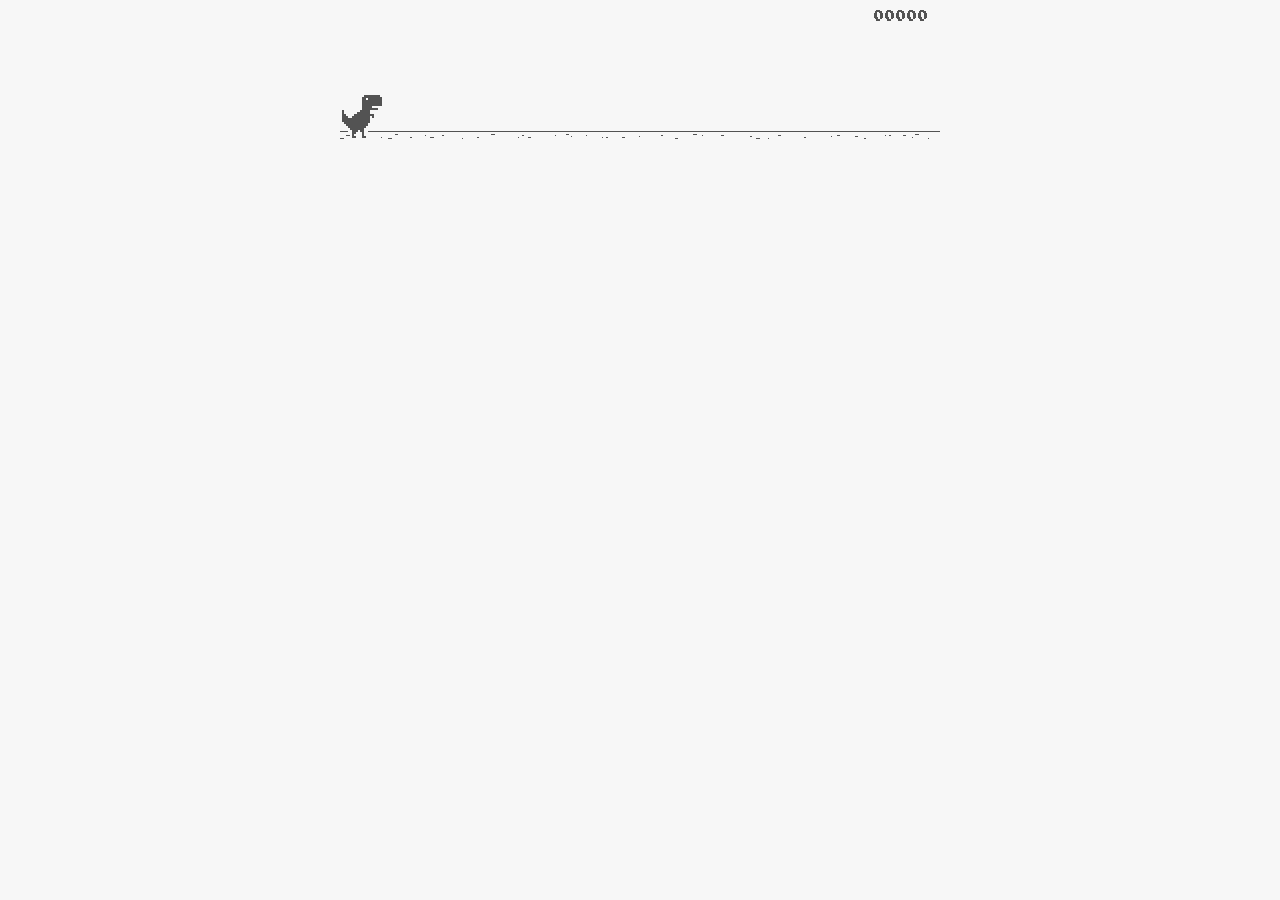
==== commit e81562dd: "nit dino" ====
--- a/dino.html
+++ b/dino.html
@@ -1926,8 +1926,14 @@
    Use of this source code is governed by a BSD-style license that can be
    found in the LICENSE file. */
 
+        html {
+            margin: 0;
+            padding: 0;
+        }
 
         body {
+            margin: 0;
+            padding: 0;
             background-color: #f7f7f7;
             color: #585858;
             font-size: 125%;
@@ -2028,7 +2034,7 @@
             box-sizing: border-box;
             font-size: 1em;
             line-height: 1.6em;
-            margin: 50px auto 0;
+            margin: 0 auto;
             max-width: 600px;
             width: 100%;
         }
@@ -2129,18 +2135,6 @@
             opacity: 1;
         }
 
-        @media (max-width: 700px) {
-            .interstitial-wrapper {
-                padding: 0 10%;
-            }
-        }
-
-        @media (max-height: 600px) {
-            .interstitial-wrapper {
-                margin-top: 5px;
-            }
-        }
-
         @media (max-width: 400px) {
 
             button,
@@ -2163,10 +2157,6 @@
                 padding-top: 14px;
                 text-align: center;
                 width: 100%;
-            }
-
-            .interstitial-wrapper {
-                padding: 0 5%;
             }
 
             #malware-opt-in {
@@ -2351,9 +2341,6 @@
         /* Decrease padding at low sizes. */
         @media (max-width: 640px),
         (max-height: 640px) {
-            body {
-                margin: 15px;
-            }
 
             h1 {
                 margin: 10px 0 15px;
@@ -2513,14 +2500,6 @@
 
             .icon-offline {
                 margin: 0 0 10px;
-            }
-
-            .interstitial-wrapper {
-                margin-top: 5%;
-            }
-
-            .nav-wrapper {
-                margin-top: 30px;
             }
         }
     </style>
